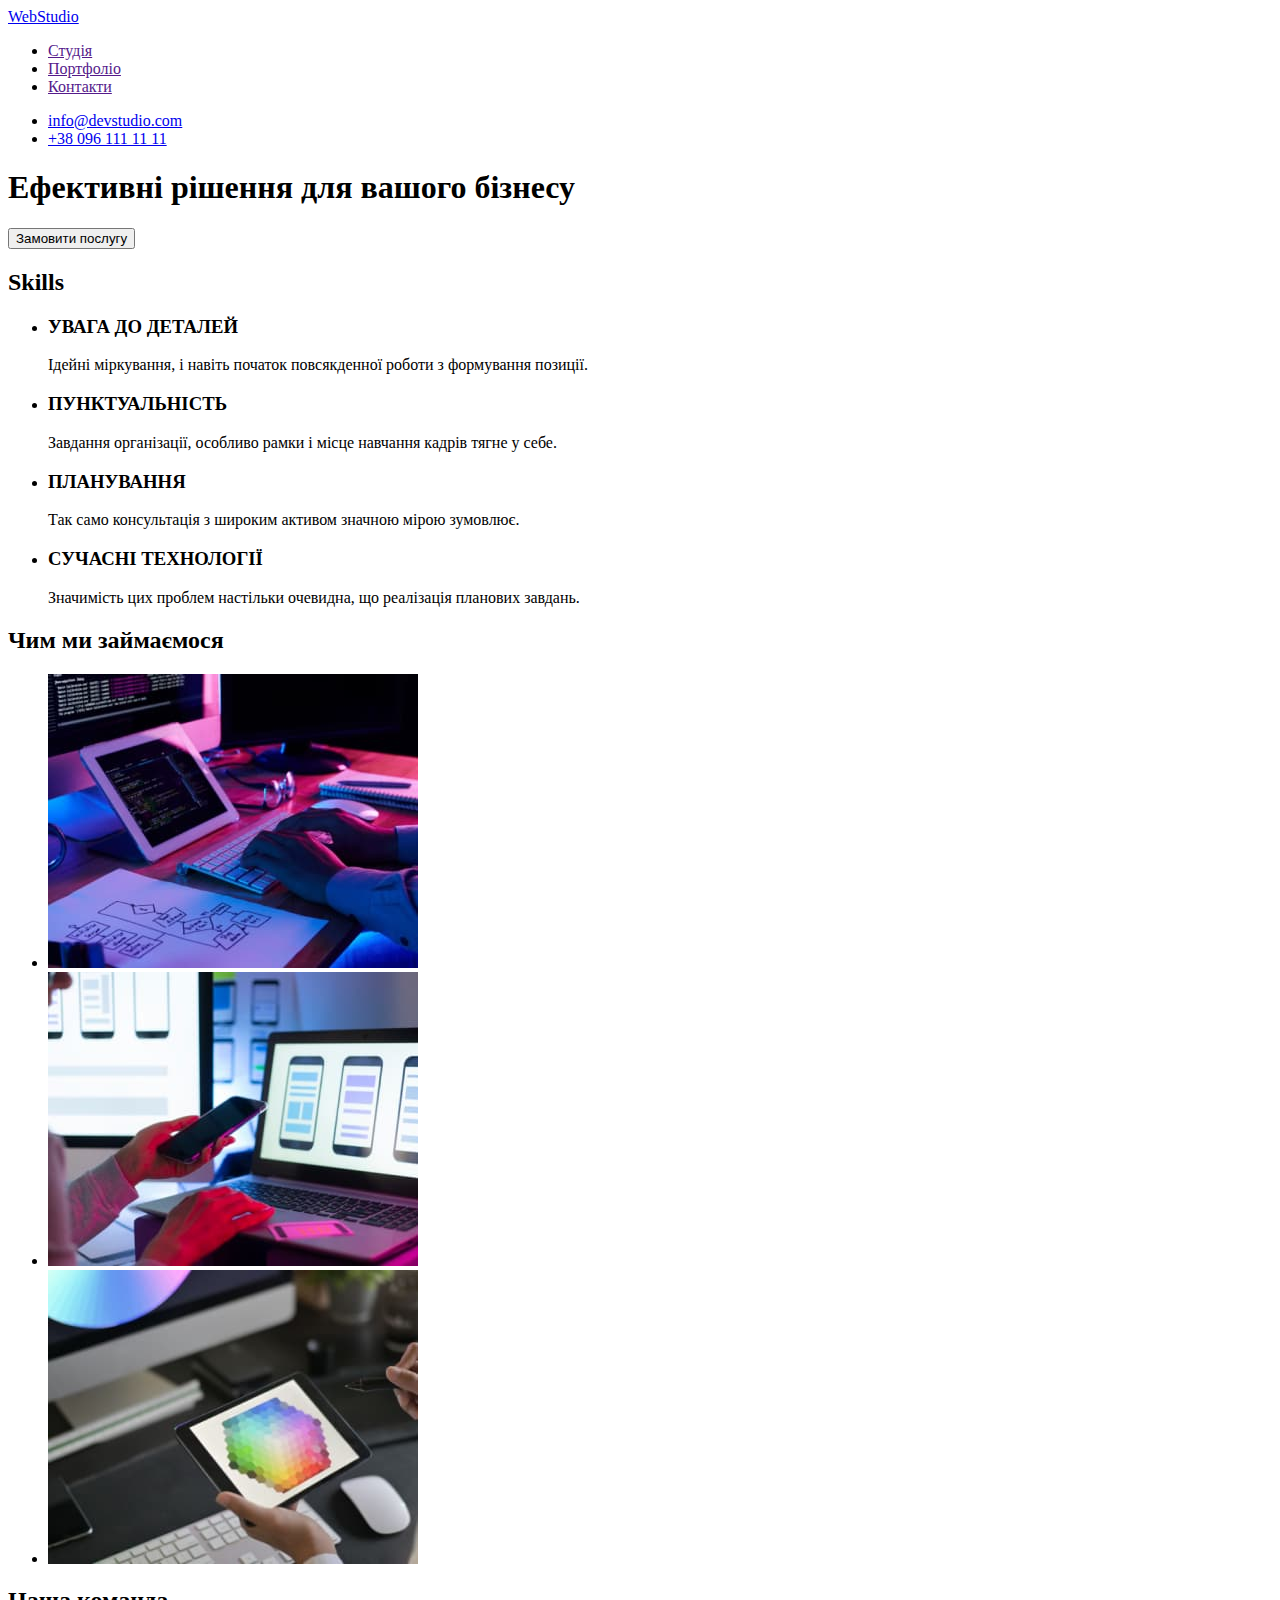
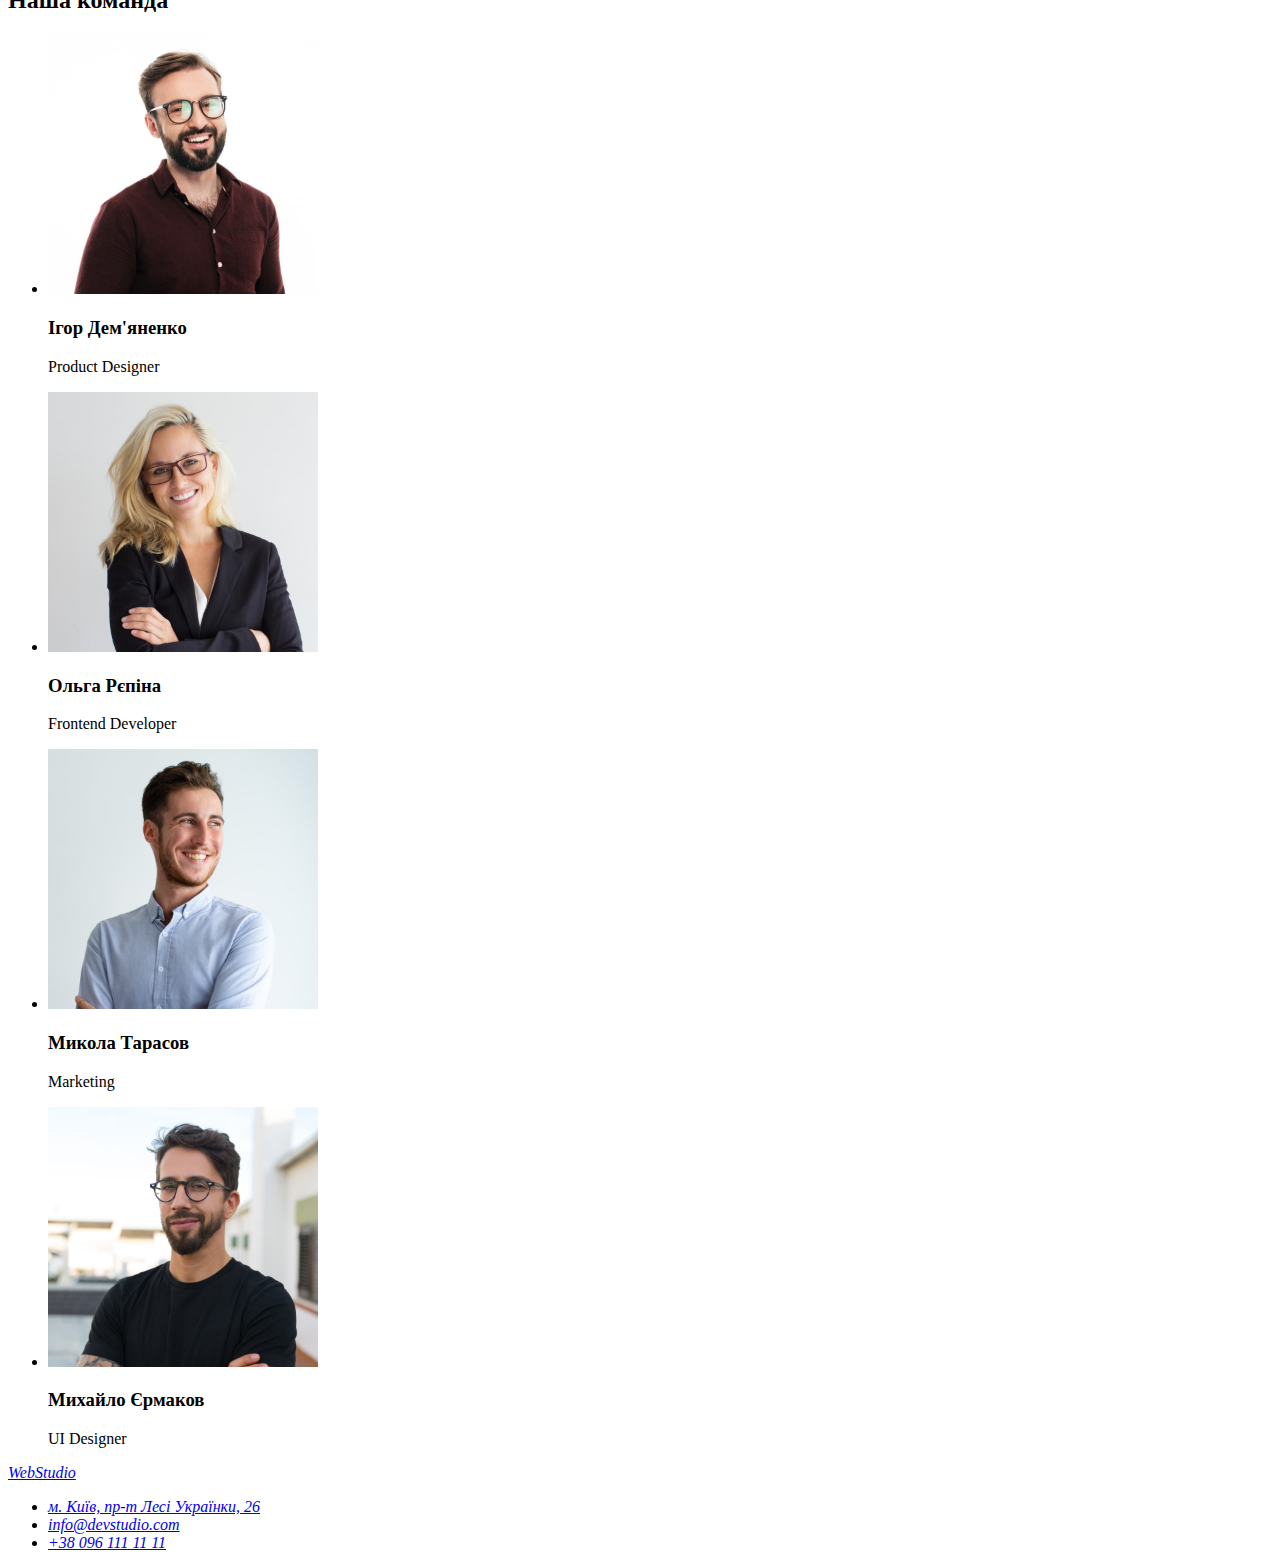
==== index.html @ 85caf281 "create repository" ====
<!DOCTYPE html>
<html lang="uk">
  <head>
    <meta charset="UTF-8" />
    <meta http-equiv="X-UA-Compatible" content="IE=edge" />
    <meta name="viewport" content="width=device-width, initial-scale=1.0" />
    <title>Студія</title>
  </head>
  <body>
    <header>
      <a lang="en" href="index.html">WebStudio</a>
      <nav>
        <ul>
          <li><a href="">Студія</a></li>
          <li><a href="">Портфоліо</a></li>
          <li><a href="">Контакти</a></li>
        </ul>
      </nav>
      <ul>
        <li><a href="mailto:info@devstudio.com">info@devstudio.com</a></li>
        <li><a href="tel:+380961111111">+38 096 111 11 11</a></li>
      </ul>
    </header>
    <main>
      <!-- Hero section -->
      <section>
        <h1>Ефективні рішення для вашого бізнесу</h1>
        <button type="button">Замовити послугу</button>
      </section>
      <!-- Skills section-->
      <section>
        <h2>Skills</h2>
        <ul>
          <li>
            <h3>УВАГА ДО ДЕТАЛЕЙ</h3>
            <p>
              Ідейні міркування, і навіть початок повсякденної роботи з
              формування позиції.
            </p>
          </li>
          <li>
            <h3>ПУНКТУАЛЬНІСТЬ</h3>
            <p>
              Завдання організації, особливо рамки і місце навчання кадрів тягне
              у себе.
            </p>
          </li>
          <li>
            <h3>ПЛАНУВАННЯ</h3>
            <p>
              Так само консультація з широким активом значною мірою зумовлює.
            </p>
          </li>
          <li>
            <h3>СУЧАСНІ ТЕХНОЛОГІЇ</h3>
            <p>
              Значимість цих проблем настільки очевидна, що реалізація планових
              завдань.
            </p>
          </li>
        </ul>
      </section>
      <!-- What do we do? -->
      <section>
        <h2>Чим ми займаємося</h2>
        <ul>
          <li>
            <img src="./images/img1.jpg" alt="верстка сайту" width="370" />
          </li>
          <li>
            <img
              src="./images/img2.jpg"
              alt="розробка для мобільних телефонів"
              width="370"
            />
          </li>
          <li>
            <img
              src="./images/img3.jpg"
              alt="комп'ютерна графіка"
              width="370"
            />
          </li>
        </ul>
      </section>
      <!-- Our team -->
      <section>
        <h2>Наша команда</h2>
        <ul>
          <li>
            <img src="./images/igor.jpg" alt="Ігор Дем'яненко" width="270" />
            <h3>Ігор Дем'яненко</h3>
            <p>Product Designer</p>
          </li>
          <li>
            <img src="./images/olga.jpg" alt="Ольга Рєпіна" width="270" />
            <h3>Ольга Рєпіна</h3>
            <p>Frontend Developer</p>
          </li>
          <li>
            <img src="./images/mykola.jpg" alt="Микола Тарасов" width="270" />
            <h3>Микола Тарасов</h3>
            <p>Marketing</p>
          </li>
          <li>
            <img src="./images/myhaylo.jpg" alt="Михайло Єрмаков" width="270" />
            <h3>Михайло Єрмаков</h3>
            <p>UI Designer</p>
          </li>
        </ul>
      </section>
    </main>
    <!-- Contacts -->
    <footer>
      <address>
        <a lang="en" href="./index.html">WebStudio</a>
        <ul>
          <li>
            <a
              href="https://goo.gl/maps/2hwxBV8X4MiJPZYX8"
              target="_blank"
              rel="noopener noreferrer"
              >м. Київ, пр-т Лесі Українки, 26</a
            >
          </li>
          <li>
            <a href="mailto:info@devstudio.com">info@devstudio.com</a>
          </li>
          <li><a href="tel:+380961111111">+38 096 111 11 11</a></li>
        </ul>
      </address>
    </footer>
  </body>
</html>
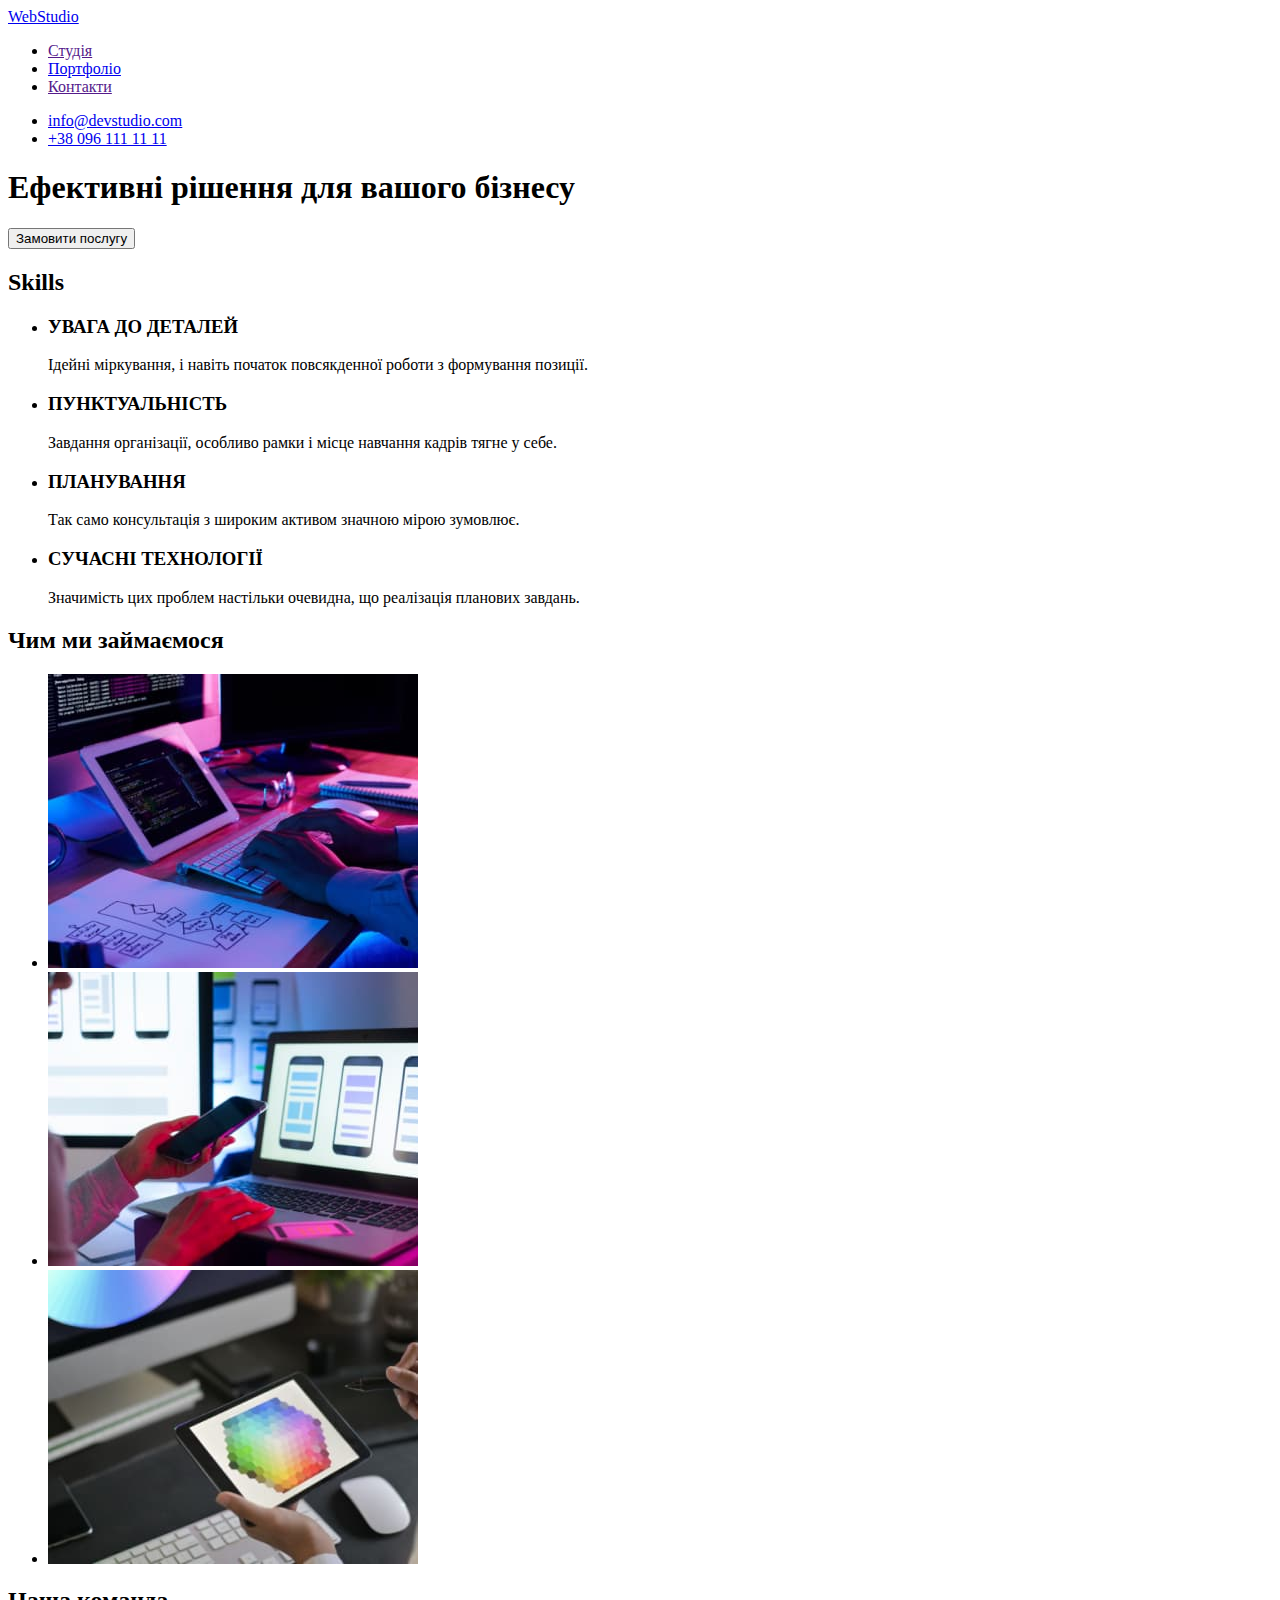
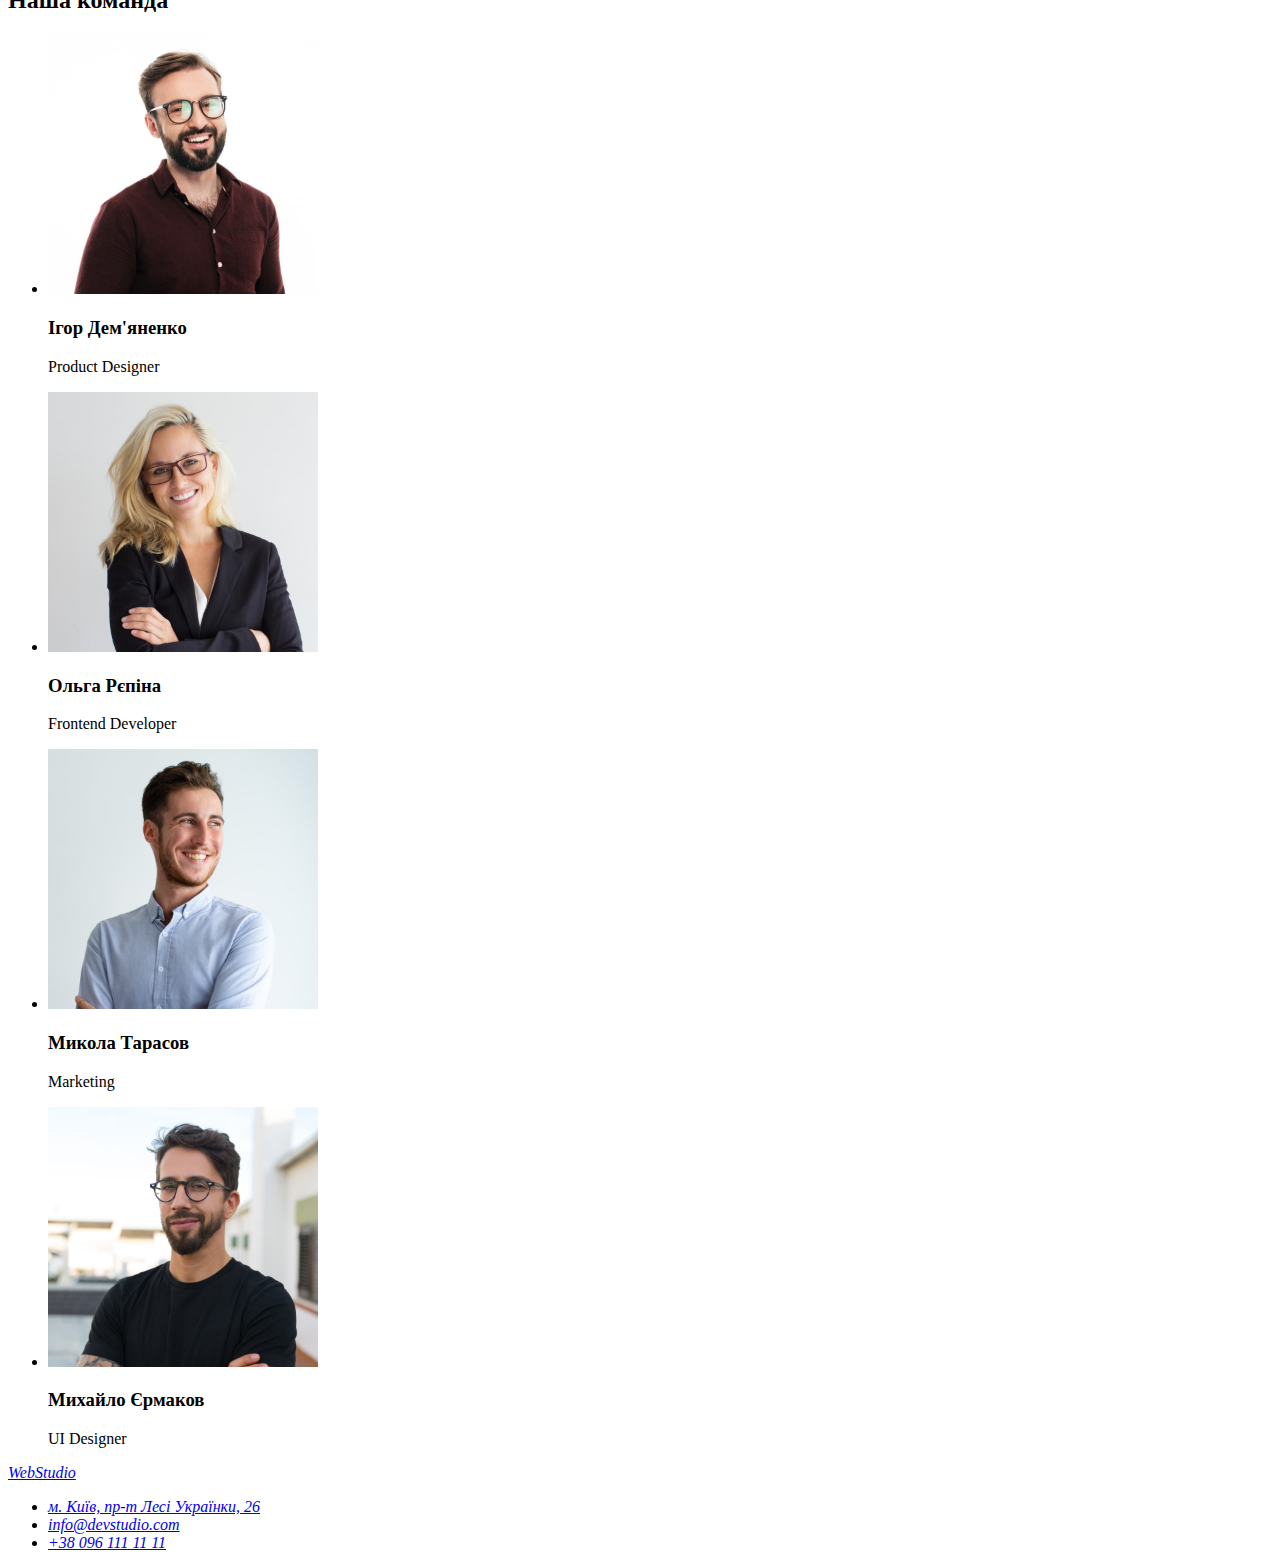
==== commit 0abca644: "Update index.html" ====
--- a/index.html
+++ b/index.html
@@ -12,7 +12,7 @@
       <nav>
         <ul>
           <li><a href="">Студія</a></li>
-          <li><a href="">Портфоліо</a></li>
+          <li><a href="./portfolio.html">Портфоліо</a></li>
           <li><a href="">Контакти</a></li>
         </ul>
       </nav>
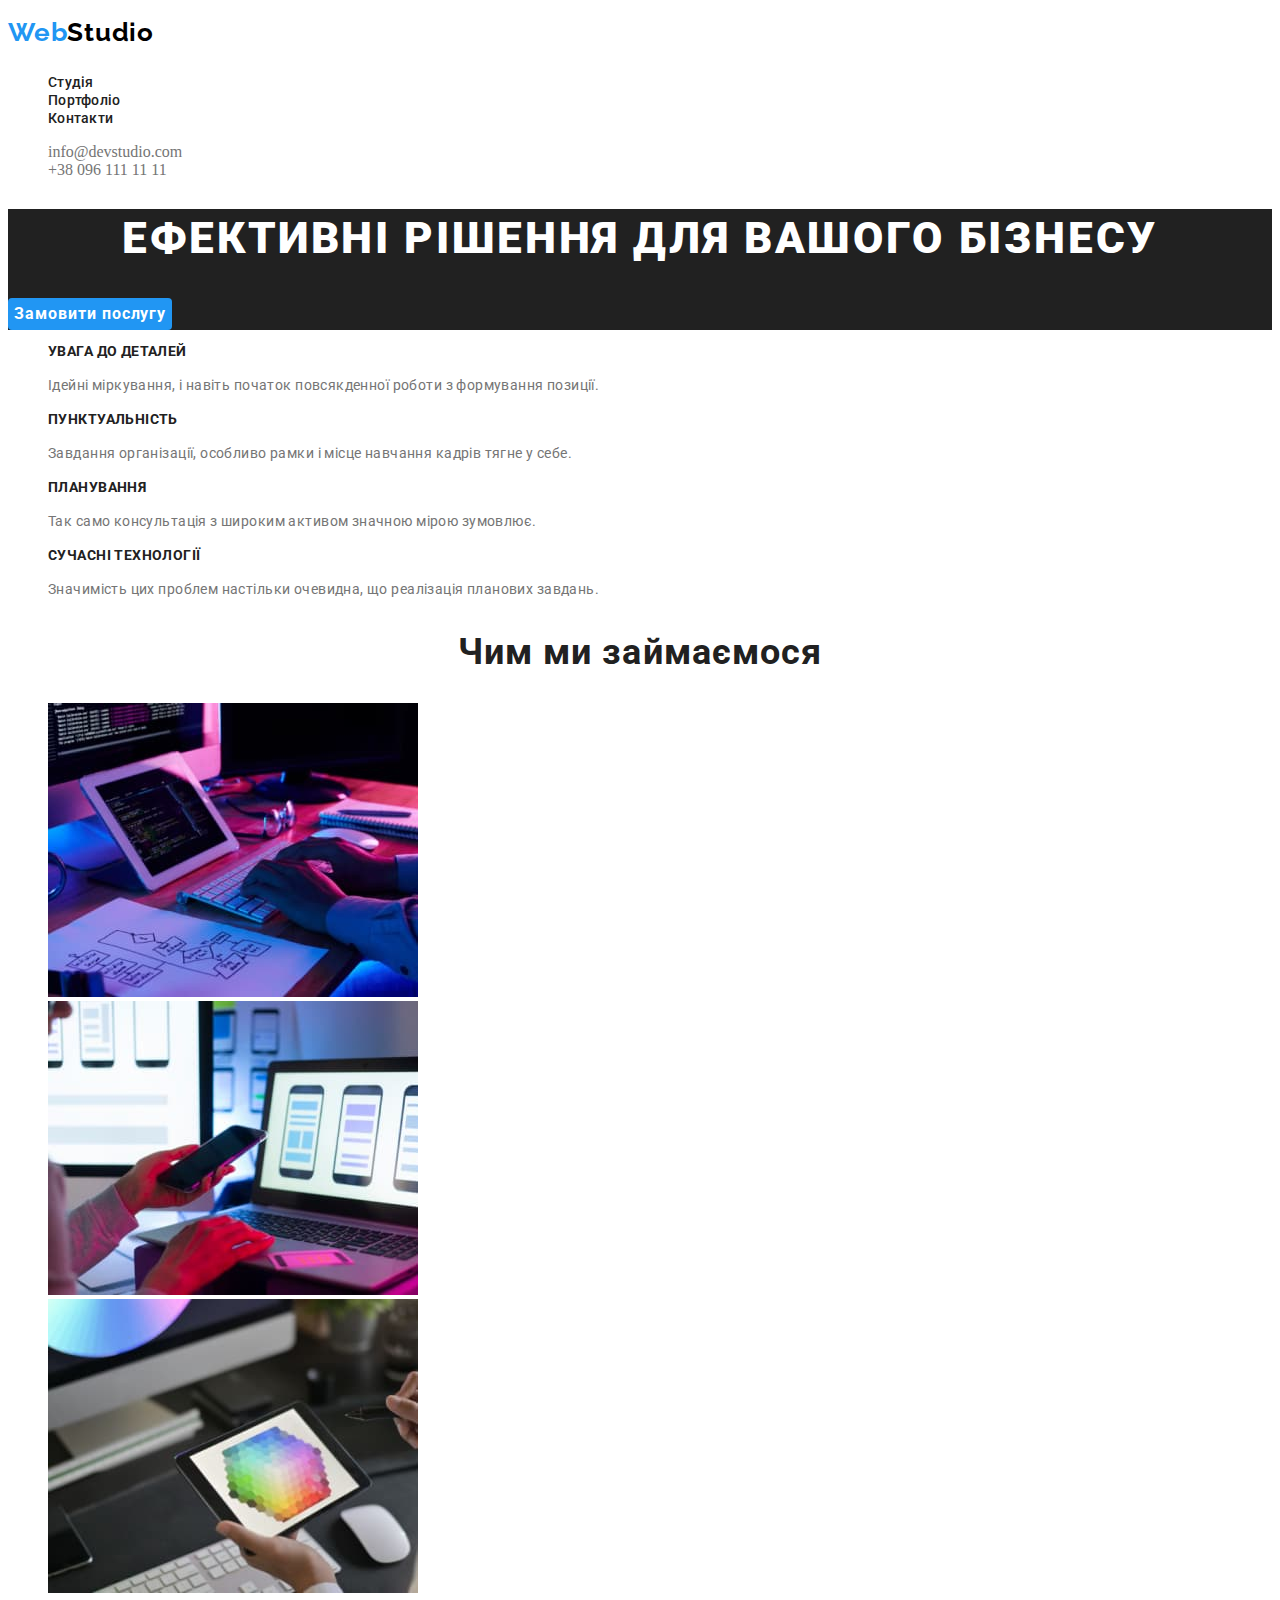
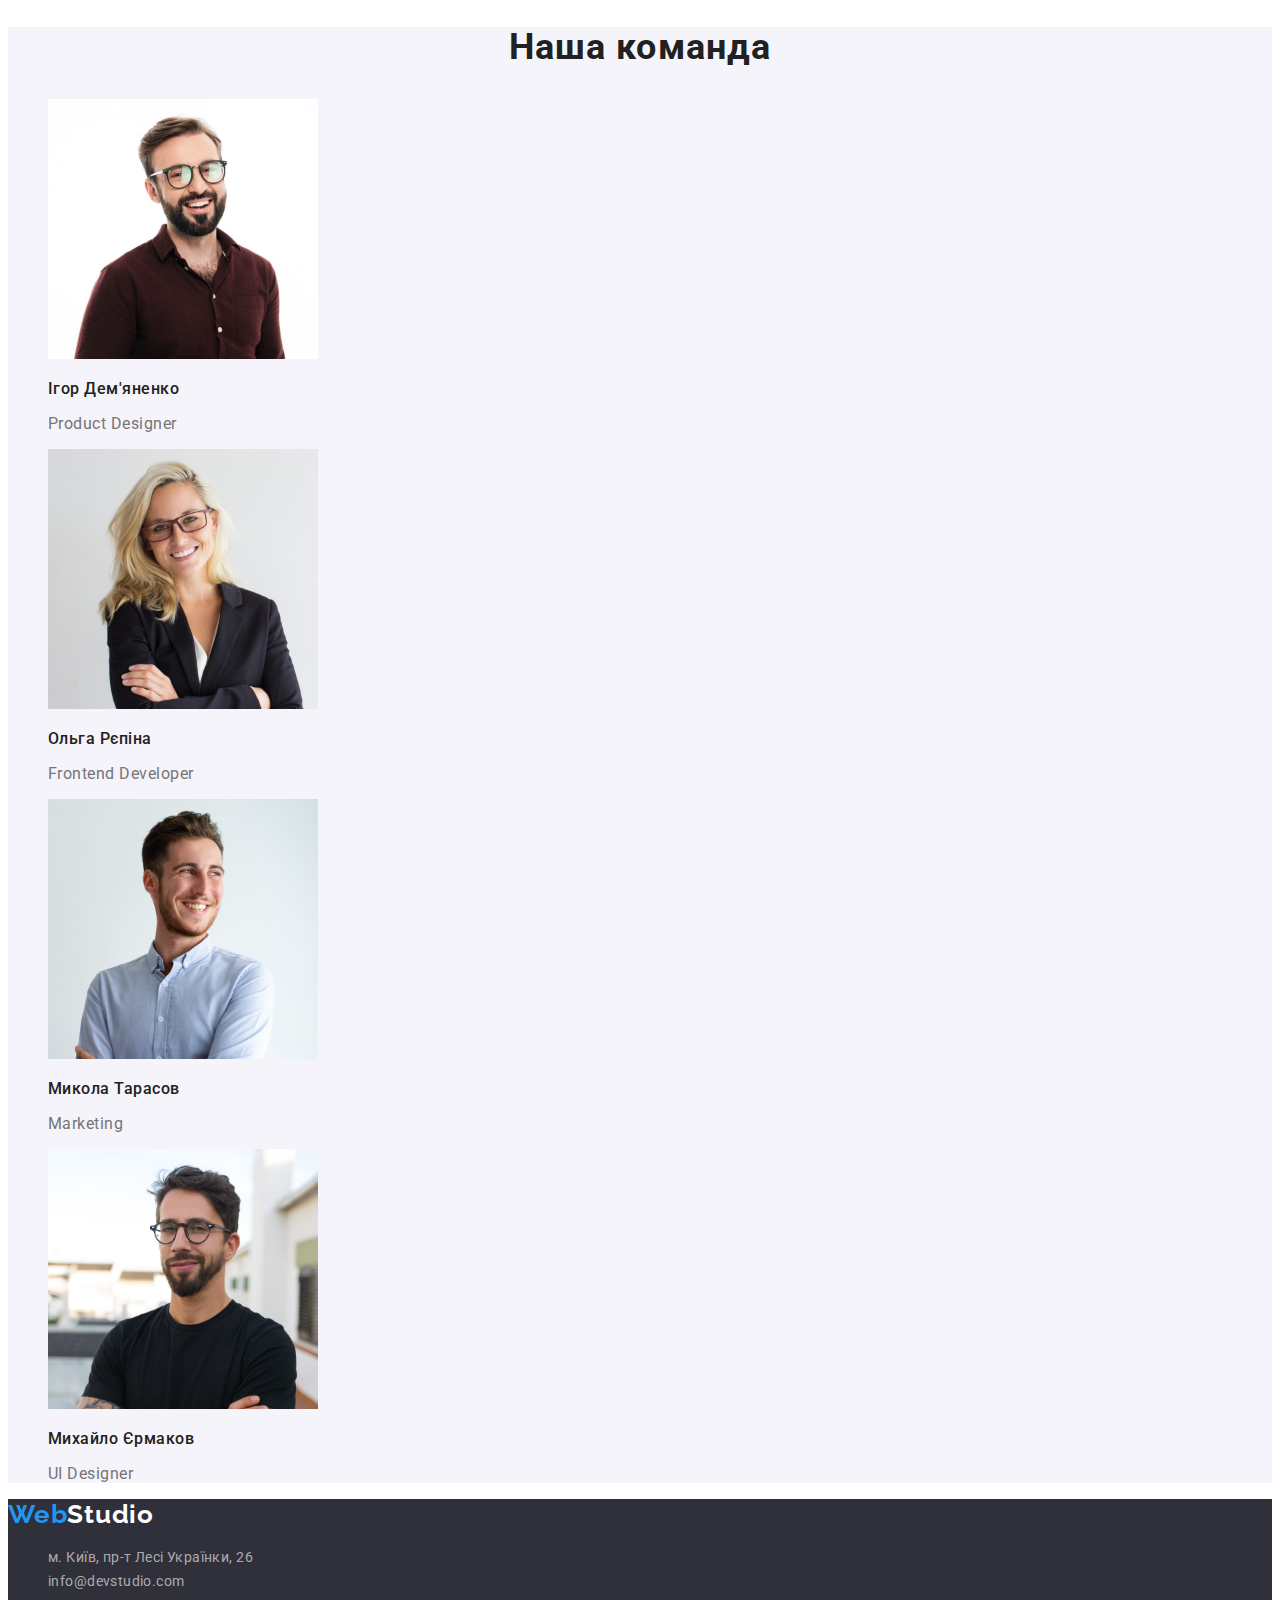
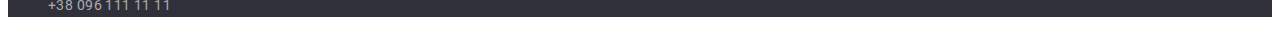
==== commit 4a1f44cc: "готово" ====
--- a/index.html
+++ b/index.html
@@ -5,54 +5,70 @@
     <meta http-equiv="X-UA-Compatible" content="IE=edge" />
     <meta name="viewport" content="width=device-width, initial-scale=1.0" />
     <title>Студія</title>
+    <link rel="stylesheet" href="./css/styles.css" />
+    <link rel="preconnect" href="https://fonts.googleapis.com" />
+    <link rel="preconnect" href="https://fonts.gstatic.com" crossorigin />
+    <link
+      href="https://fonts.googleapis.com/css2?family=Raleway:wght@700&family=Roboto:wght@400;500;700;900&display=swap"
+      rel="stylesheet"
+    />
   </head>
-  <body>
+  <body class="page">
+    <!-- Шапка -->
     <header>
-      <a lang="en" href="index.html">WebStudio</a>
+      <a lang="en" href="./index.html" class="logo">
+        <span class="logo-span">Web</span>Studio</a
+      >
       <nav>
-        <ul>
-          <li><a href="">Студія</a></li>
-          <li><a href="./portfolio.html">Портфоліо</a></li>
-          <li><a href="">Контакти</a></li>
+        <ul class="site-nav list">
+          <li><a href="./index.html" class="link">Студія</a></li>
+          <li><a href="./portfolio.html" class="link">Портфоліо</a></li>
+          <li><a href="" class="link">Контакти</a></li>
         </ul>
       </nav>
-      <ul>
-        <li><a href="mailto:info@devstudio.com">info@devstudio.com</a></li>
-        <li><a href="tel:+380961111111">+38 096 111 11 11</a></li>
+      <ul class="auth-nav list">
+        <li>
+          <a href="mailto:info@devstudio.com" class="auth-link"
+            >info@devstudio.com</a
+          >
+        </li>
+        <li>
+          <a href="tel:+380961111111" class="auth-link">+38 096 111 11 11</a>
+        </li>
       </ul>
     </header>
     <main>
       <!-- Hero section -->
-      <section>
-        <h1>Ефективні рішення для вашого бізнесу</h1>
-        <button type="button">Замовити послугу</button>
+      <section class="hero">
+        <h1 class="hero-title">Ефективні рішення для вашого бізнесу</h1>
+        <button type="button" class="btn">Замовити послугу</button>
       </section>
       <!-- Skills section-->
-      <section>
-        <h2>Skills</h2>
-        <ul>
+      <section class="skills">
+        <h2 hidden>Skills</h2>
+        <ul class="list">
           <li>
-            <h3>УВАГА ДО ДЕТАЛЕЙ</h3>
+            <h3 class="skills-title">УВАГА ДО ДЕТАЛЕЙ</h3>
             <p>
               Ідейні міркування, і навіть початок повсякденної роботи з
               формування позиції.
             </p>
           </li>
           <li>
-            <h3>ПУНКТУАЛЬНІСТЬ</h3>
+            <h3 class="skills-title">ПУНКТУАЛЬНІСТЬ</h3>
             <p>
               Завдання організації, особливо рамки і місце навчання кадрів тягне
               у себе.
             </p>
           </li>
           <li>
-            <h3>ПЛАНУВАННЯ</h3>
+            <h3 class="skills-title">ПЛАНУВАННЯ</h3>
             <p>
               Так само консультація з широким активом значною мірою зумовлює.
             </p>
           </li>
           <li>
-            <h3>СУЧАСНІ ТЕХНОЛОГІЇ</h3>
+            <h3 class="skills-title">СУЧАСНІ ТЕХНОЛОГІЇ</h3>
             <p>
               Значимість цих проблем настільки очевидна, що реалізація планових
               завдань.
@@ -61,9 +77,9 @@
         </ul>
       </section>
       <!-- What do we do? -->
-      <section>
-        <h2>Чим ми займаємося</h2>
-        <ul>
+      <section class="works">
+        <h2 class="works-title">Чим ми займаємося</h2>
+        <ul class="list">
           <li>
             <img src="./images/img1.jpg" alt="верстка сайту" width="370" />
           </li>
@@ -84,49 +100,58 @@
         </ul>
       </section>
       <!-- Our team -->
-      <section>
-        <h2>Наша команда</h2>
-        <ul>
+      <section class="team">
+        <h2 class="team-title">Наша команда</h2>
+        <ul class="team-list">
           <li>
             <img src="./images/igor.jpg" alt="Ігор Дем'яненко" width="270" />
-            <h3>Ігор Дем'яненко</h3>
-            <p>Product Designer</p>
+            <h3 class="team-names">Ігор Дем'яненко</h3>
+            <p class="team-text">Product Designer</p>
           </li>
           <li>
             <img src="./images/olga.jpg" alt="Ольга Рєпіна" width="270" />
-            <h3>Ольга Рєпіна</h3>
-            <p>Frontend Developer</p>
+            <h3 class="team-names">Ольга Рєпіна</h3>
+            <p class="team-text">Frontend Developer</p>
           </li>
           <li>
             <img src="./images/mykola.jpg" alt="Микола Тарасов" width="270" />
-            <h3>Микола Тарасов</h3>
-            <p>Marketing</p>
+            <h3 class="team-names">Микола Тарасов</h3>
+            <p class="team-text">Marketing</p>
           </li>
           <li>
             <img src="./images/myhaylo.jpg" alt="Михайло Єрмаков" width="270" />
-            <h3>Михайло Єрмаков</h3>
-            <p>UI Designer</p>
+            <h3 class="team-names">Михайло Єрмаков</h3>
+            <p class="team-text">UI Designer</p>
           </li>
         </ul>
       </section>
     </main>
     <!-- Contacts -->
-    <footer>
+    <footer class="contacts">
       <address>
-        <a lang="en" href="./index.html">WebStudio</a>
-        <ul>
+        <a lang="en" href="./index.html" class="contacts-logo"
+          ><span class="logo-span">Web</span>Studio</a
+        >
+        <ul class="contacts-list">
           <li>
             <a
               href="https://goo.gl/maps/2hwxBV8X4MiJPZYX8"
               target="_blank"
               rel="noopener noreferrer"
+              class="contacts-addres"
               >м. Київ, пр-т Лесі Українки, 26</a
             >
           </li>
           <li>
-            <a href="mailto:info@devstudio.com">info@devstudio.com</a>
+            <a href="mailto:info@devstudio.com" class="contacts-mail"
+              >info@devstudio.com</a
+            >
           </li>
-          <li><a href="tel:+380961111111">+38 096 111 11 11</a></li>
+          <li>
+            <a href="tel:+380961111111" class="contacts-tel"
+              >+38 096 111 11 11</a
+            >
+          </li>
         </ul>
       </address>
     </footer>
--- a/css/styles.css
+++ b/css/styles.css
@@ -0,0 +1,239 @@
+/* основний колір тексту #757575 */
+/* основний колір заголовків #212121 */
+/* основний bakcgraund #F5F5F5 */
+/* акцент #2196F3 */
+/* другорядний колір тексту  #757575 */
+:root {
+  --primary-background-color: #ffffff;
+  --secondary-background-color: #f5f4fa;
+  --primary-text-color: #757575;
+  --primary-title-color: #212121;
+  --accent-color: #2196f3;
+}
+body {
+  background-color: var(--primary-background-color);
+}
+
+/* Header */
+.logo {
+  color: #000000;
+  text-decoration: none;
+  font-family: "Raleway", sans-serif;
+  font-weight: 700;
+  font-size: 26px;
+  line-height: 1.9;
+  letter-spacing: 0.03em;
+}
+.logo-span {
+  color: var(--accent-color);
+}
+.list {
+  list-style: none;
+}
+
+.link:hover,
+.link:focus {
+  color: var(--accent-color);
+}
+
+.link {
+  color: var(--primary-title-color);
+  font-family: "Roboto", sans-serif;
+  font-weight: 500;
+  font-size: 14px;
+  line-height: 1.14;
+  letter-spacing: 0.02em;
+  text-decoration: none;
+}
+.auth-link {
+  color: var(--primary-text-color);
+  text-decoration: none;
+}
+.auth-link:hover,
+.auth-link:focus {
+  color: #2196f3;
+}
+
+/* Hero section */
+.hero {
+  background-color: var(--primary-title-color);
+}
+.hero-title {
+  color: var(--primary-background-color);
+  font-family: "Roboto";
+  font-style: normal;
+  font-weight: 900;
+  font-size: 44px;
+  line-height: 1.36;
+  text-align: center;
+  letter-spacing: 0.06em;
+  text-transform: uppercase;
+}
+.btn {
+  color: var(--primary-background-color);
+  background-color: var(--accent-color);
+  border-radius: 4px;
+  border: none;
+  font-family: "Roboto";
+  font-style: normal;
+  font-weight: 700;
+  font-size: 16px;
+  line-height: 1.875;
+  display: flex;
+  align-items: center;
+  text-align: center;
+  letter-spacing: 0.06em;
+}
+.btn:hover {
+  color: #188ce8;
+}
+/* Skills section */
+.skills {
+  color: var(--primary-text-color);
+  font-family: "Roboto";
+  font-style: normal;
+  font-weight: 400;
+  font-size: 14px;
+  line-height: 1.71;
+  letter-spacing: 0.03em;
+}
+
+.skills-title {
+  color: var(--primary-title-color);
+  font-family: "Roboto";
+  font-style: normal;
+  font-weight: 700;
+  font-size: 14px;
+  line-height: 1.14;
+  letter-spacing: 0.03em;
+  text-transform: uppercase;
+}
+
+/* What do we do? */
+.works-title {
+  color: var(--primary-title-color);
+  font-family: "Roboto";
+  font-style: normal;
+  font-weight: 700;
+  font-size: 36px;
+  line-height: 1.16;
+  text-align: center;
+  letter-spacing: 0.03em;
+}
+
+/* Our team */
+.team {
+  background-color: var(--secondary-background-color);
+}
+.team-list {
+  list-style: none;
+}
+.team-title {
+  color: var(--primary-title-color);
+  font-family: "Roboto";
+  font-style: normal;
+  font-weight: 700;
+  font-size: 36px;
+  line-height: 1.16;
+  text-align: center;
+  letter-spacing: 0.03em;
+}
+.team-names {
+  color: var(--primary-title-color);
+  font-family: "Roboto";
+  font-style: normal;
+  font-weight: 500;
+  font-size: 16px;
+  line-height: 1.189;
+  letter-spacing: 0.03em;
+}
+.team-text {
+  color: var(--primary-text-color);
+  font-family: "Roboto";
+  font-style: normal;
+  font-weight: 400;
+  font-size: 16px;
+  line-height: 1.187;
+  letter-spacing: 0.03em;
+}
+/*Contacts */
+.contacts {
+  background-color: #2f303a;
+}
+.contacts-logo {
+  color: var(--primary-background-color);
+  text-decoration: none;
+  font-family: "Raleway";
+  font-style: normal;
+  font-weight: 700;
+  font-size: 26px;
+  line-height: 1.19;
+  letter-spacing: 0.03em;
+}
+.contacts-list {
+  list-style: none;
+}
+.contacts-addres {
+  color: rgba(255, 255, 255, 0.6);
+  text-decoration: none;
+  font-family: "Roboto";
+  font-style: normal;
+  font-weight: 400;
+  font-size: 14px;
+  line-height: 1.71;
+  letter-spacing: 0.03em;
+}
+.contacts-mail,
+.contacts-tel {
+  color: rgba(255, 255, 255, 0.6);
+  font-family: "Roboto";
+  font-style: normal;
+  text-decoration: none;
+  font-weight: 400;
+  font-size: 14px;
+  line-height: 1.71;
+  letter-spacing: 0.03em;
+}
+.contacts-addres:hover,
+.contacts-mail:hover,
+.contacts-tel:hover {
+  color: var(--primary-background-color);
+}
+/* Portfolio */
+
+.button {
+  color: var(--primary-title-color);
+  font-family: "Roboto";
+  font-style: normal;
+  font-weight: 500;
+  font-size: 16px;
+  line-height: 1.62;
+  letter-spacing: 0.03em;
+  border: none;
+}
+.button:hover,
+.button:focus {
+  color: #ffffff;
+  background-color: var(--accent-color);
+}
+.projects-title {
+  color: var(--primary-title-color);
+  font-family: "Roboto";
+  font-style: normal;
+  font-weight: 700;
+  font-size: 18px;
+  line-height: 2;
+  letter-spacing: 0.06em;
+}
+.projects-link {
+  text-decoration: none;
+}
+.projects-text {
+  color: var(--primary-text-color);
+  font-family: "Roboto";
+  font-style: normal;
+  font-weight: 400;
+  font-size: 16px;
+  line-height: 1.88;
+  letter-spacing: 0.03em;
+}
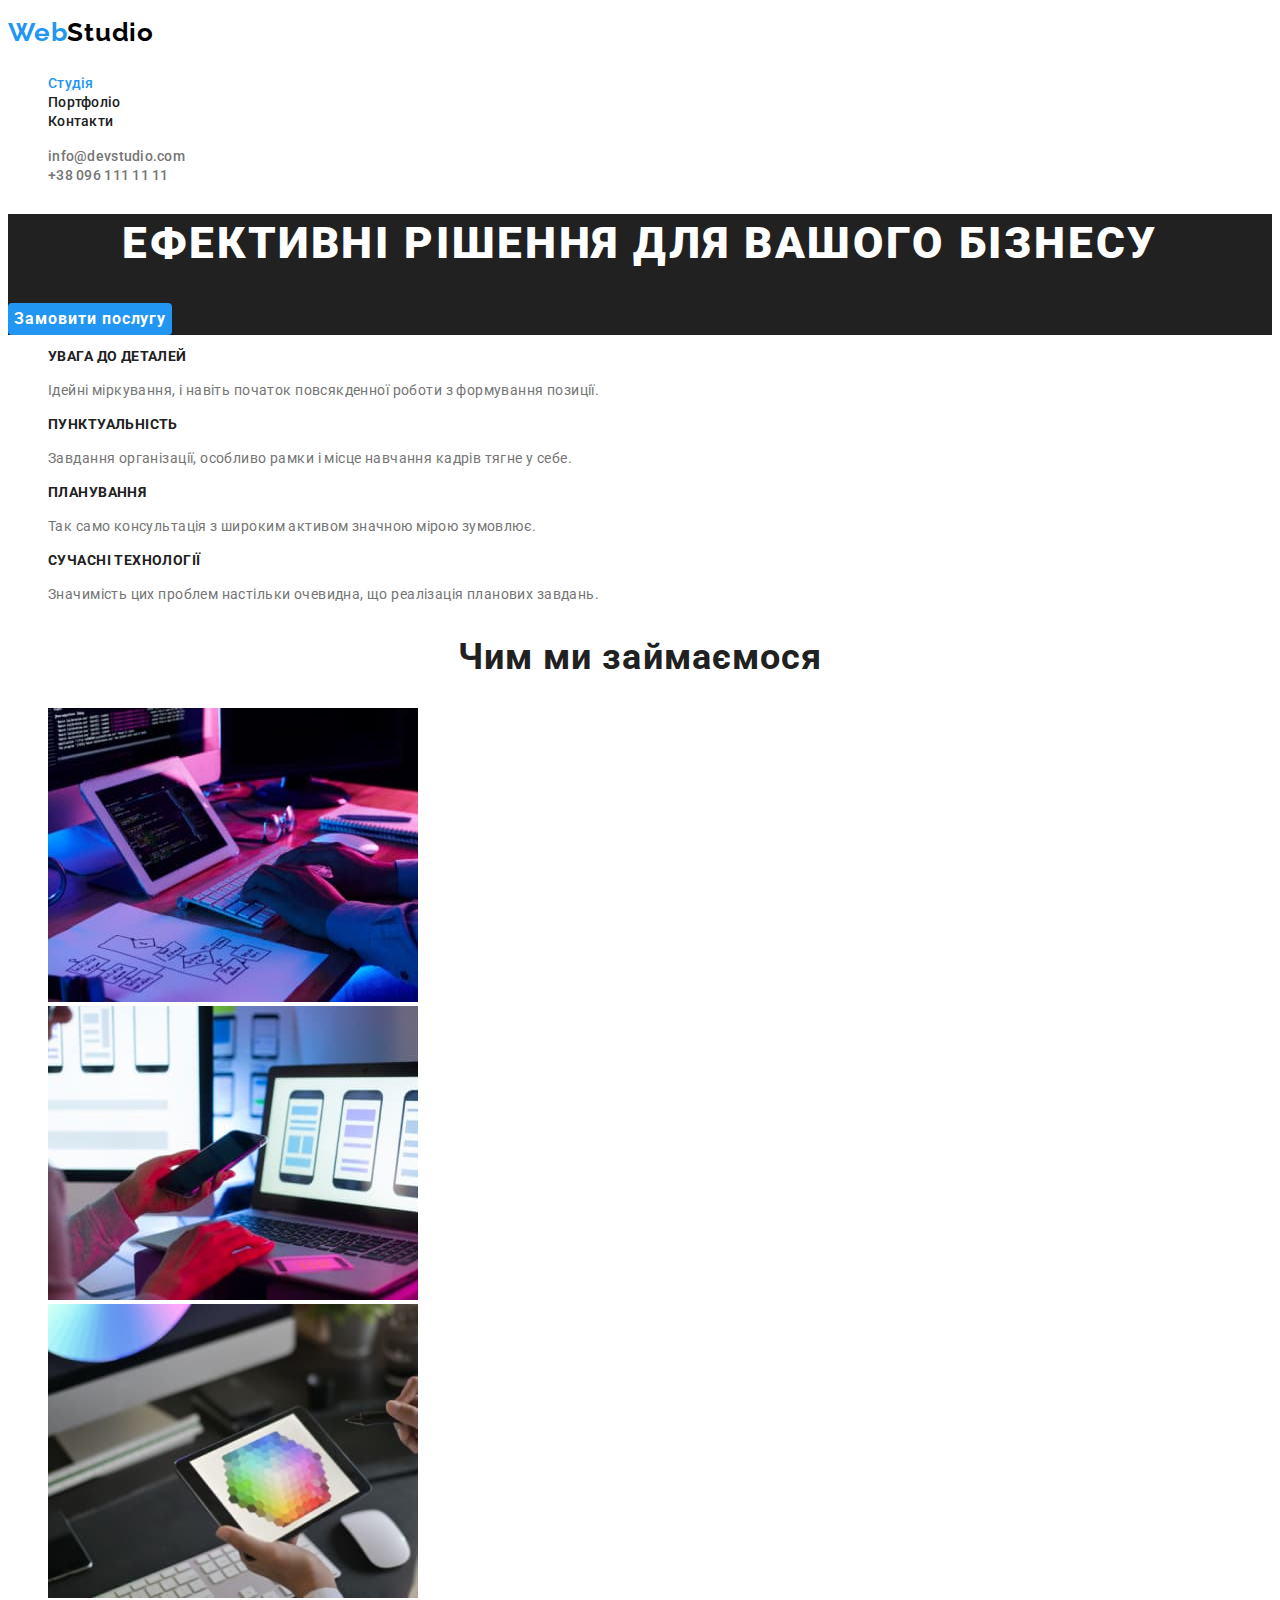
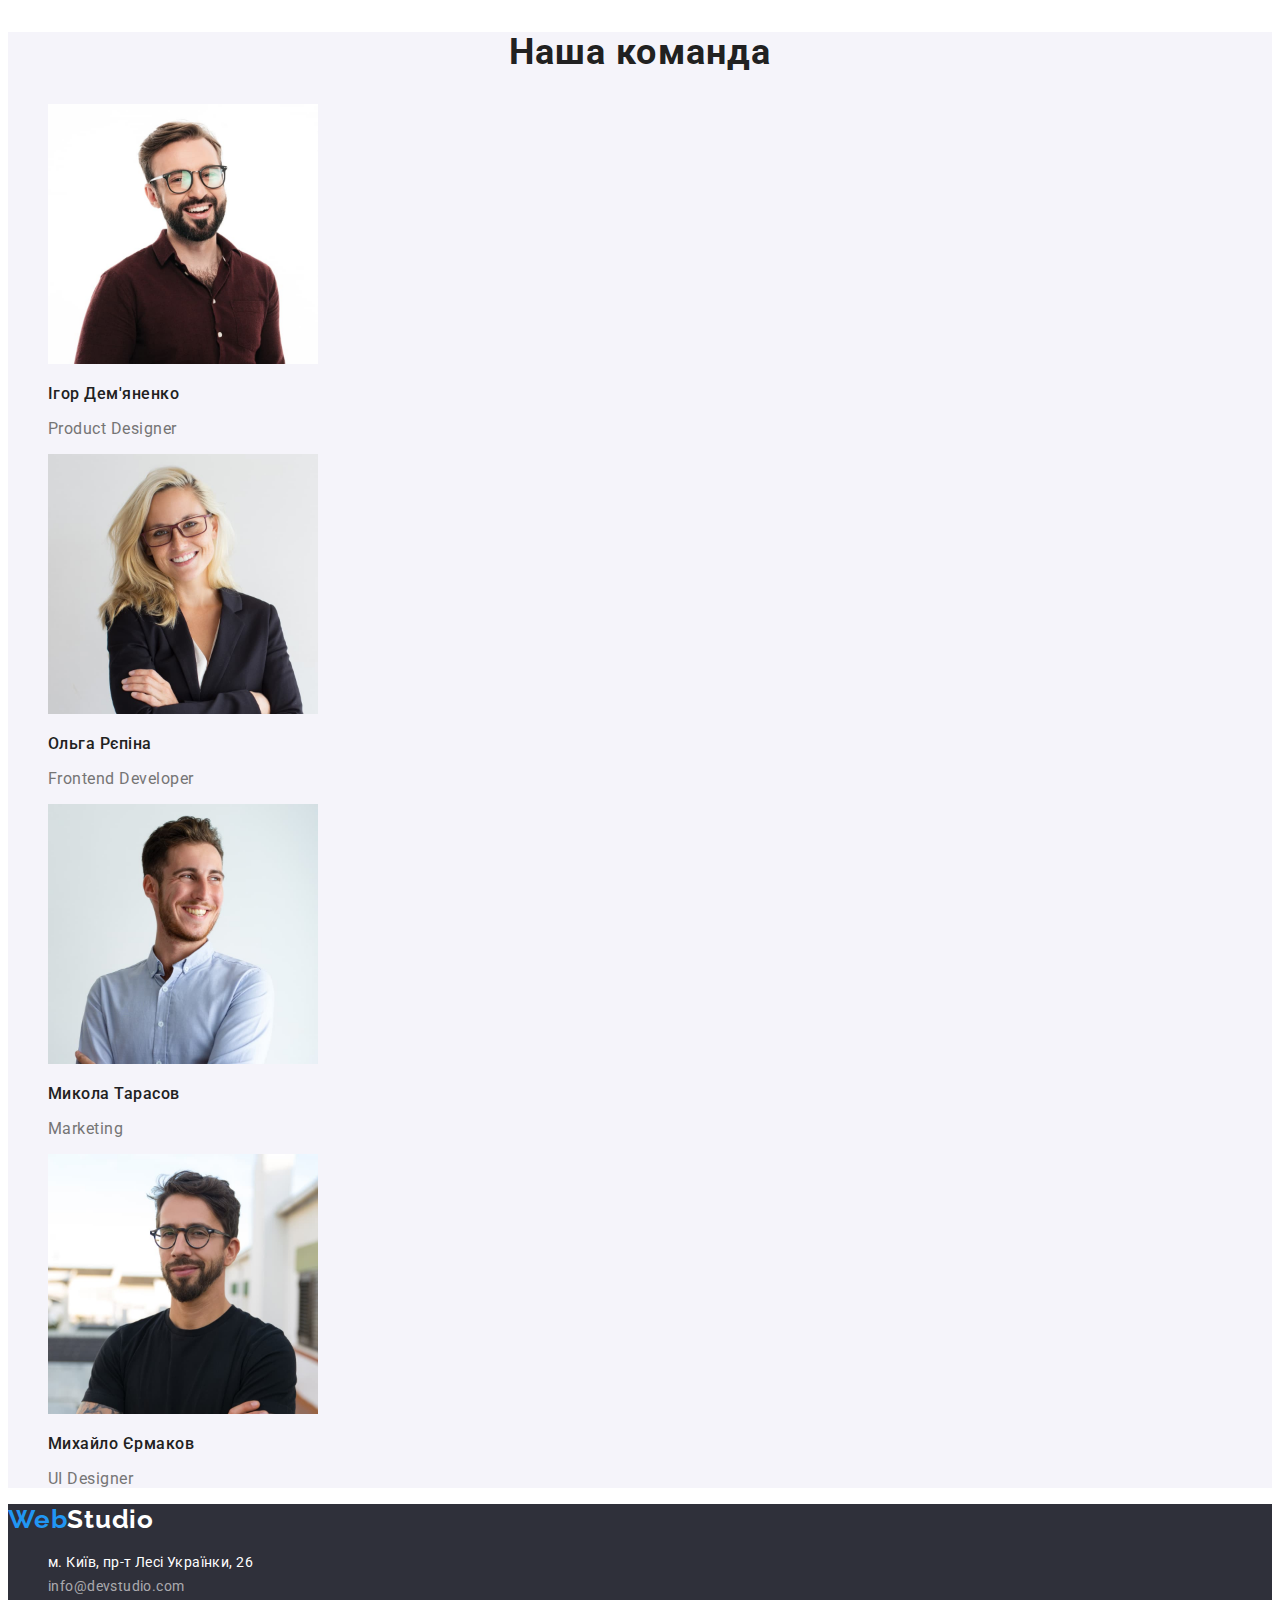
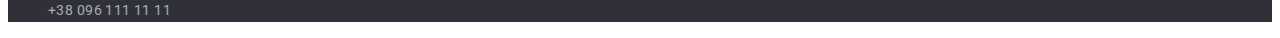
==== commit c6c027a6: "current" ====
--- a/index.html
+++ b/index.html
@@ -21,7 +21,7 @@
       >
       <nav>
         <ul class="site-nav list">
-          <li><a href="./index.html" class="link">Студія</a></li>
+          <li><a href="./index.html" class="link current">Студія</a></li>
           <li><a href="./portfolio.html" class="link">Портфоліо</a></li>
           <li><a href="" class="link">Контакти</a></li>
         </ul>
--- a/css/styles.css
+++ b/css/styles.css
@@ -1,8 +1,3 @@
-/* основний колір тексту #757575 */
-/* основний колір заголовків #212121 */
-/* основний bakcgraund #F5F5F5 */
-/* акцент #2196F3 */
-/* другорядний колір тексту  #757575 */
 :root {
   --primary-background-color: #ffffff;
   --secondary-background-color: #f5f4fa;
@@ -11,7 +6,9 @@
   --accent-color: #2196f3;
 }
 body {
+  font-family: "Roboto", sans-serif;
   background-color: var(--primary-background-color);
+  color: var(--primary-text-color);
 }
 
 /* Header */
@@ -35,6 +32,9 @@
 .link:focus {
   color: var(--accent-color);
 }
+.link.current {
+  color: var(--accent-color);
+}
 
 .link {
   color: var(--primary-title-color);
@@ -48,6 +48,12 @@
 .auth-link {
   color: var(--primary-text-color);
   text-decoration: none;
+  font-family: "Roboto";
+  font-style: normal;
+  font-weight: 500;
+  font-size: 14px;
+  line-height: 1.14;
+  letter-spacing: 0.02em;
 }
 .auth-link:hover,
 .auth-link:focus {
@@ -73,6 +79,7 @@
   color: var(--primary-background-color);
   background-color: var(--accent-color);
   border-radius: 4px;
+  cursor: pointer;
   border: none;
   font-family: "Roboto";
   font-style: normal;
@@ -84,7 +91,8 @@
   text-align: center;
   letter-spacing: 0.06em;
 }
-.btn:hover {
+.btn:hover,
+.btn:focus {
   color: #188ce8;
 }
 /* Skills section */
@@ -174,7 +182,7 @@
   list-style: none;
 }
 .contacts-addres {
-  color: rgba(255, 255, 255, 0.6);
+  color: var(--primary-background-color);
   text-decoration: none;
   font-family: "Roboto";
   font-style: normal;
@@ -196,12 +204,16 @@
 }
 .contacts-addres:hover,
 .contacts-mail:hover,
-.contacts-tel:hover {
-  color: var(--primary-background-color);
+.contacts-tel:hover,
+.contacts-addres:focus,
+.contacts-mail:focus,
+.contacts-tel:focus {
+  color: var(--accent-color);
 }
 /* Portfolio */
 
 .button {
+  cursor: pointer;
   color: var(--primary-title-color);
   font-family: "Roboto";
   font-style: normal;
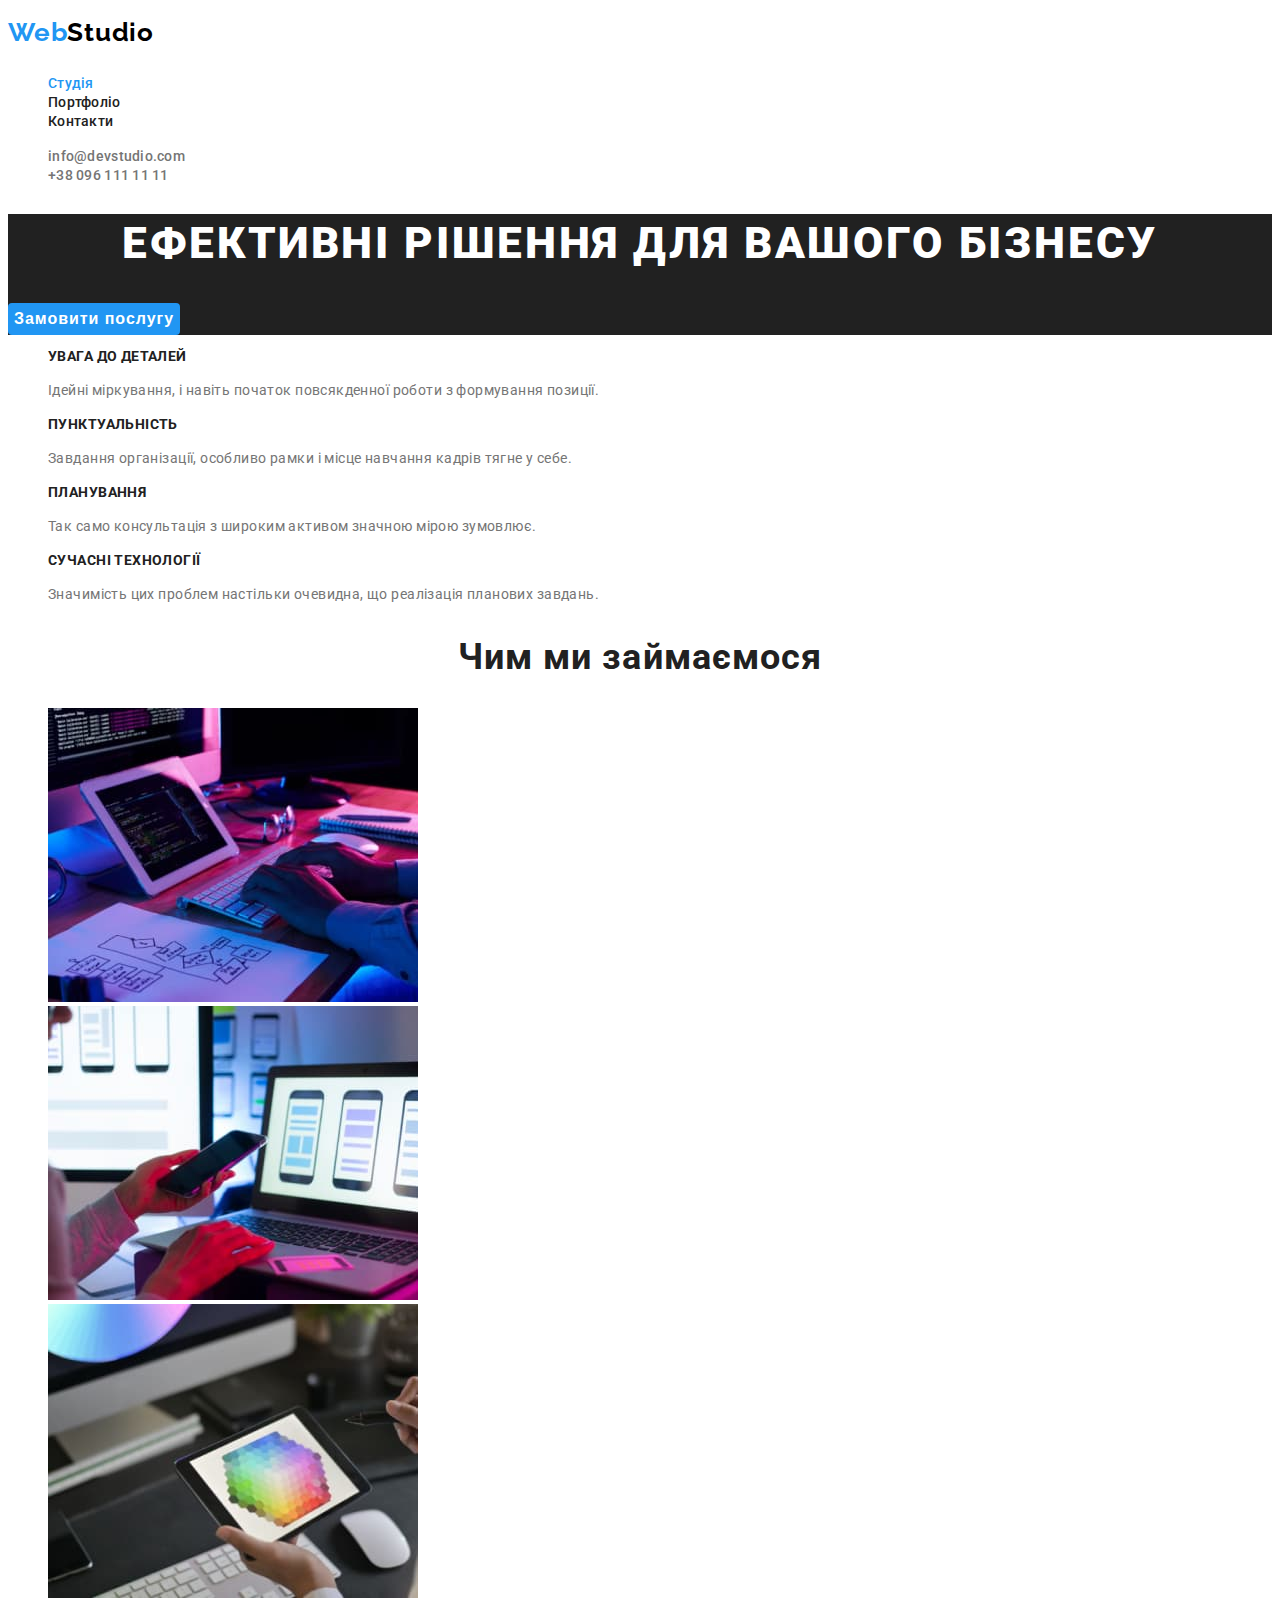
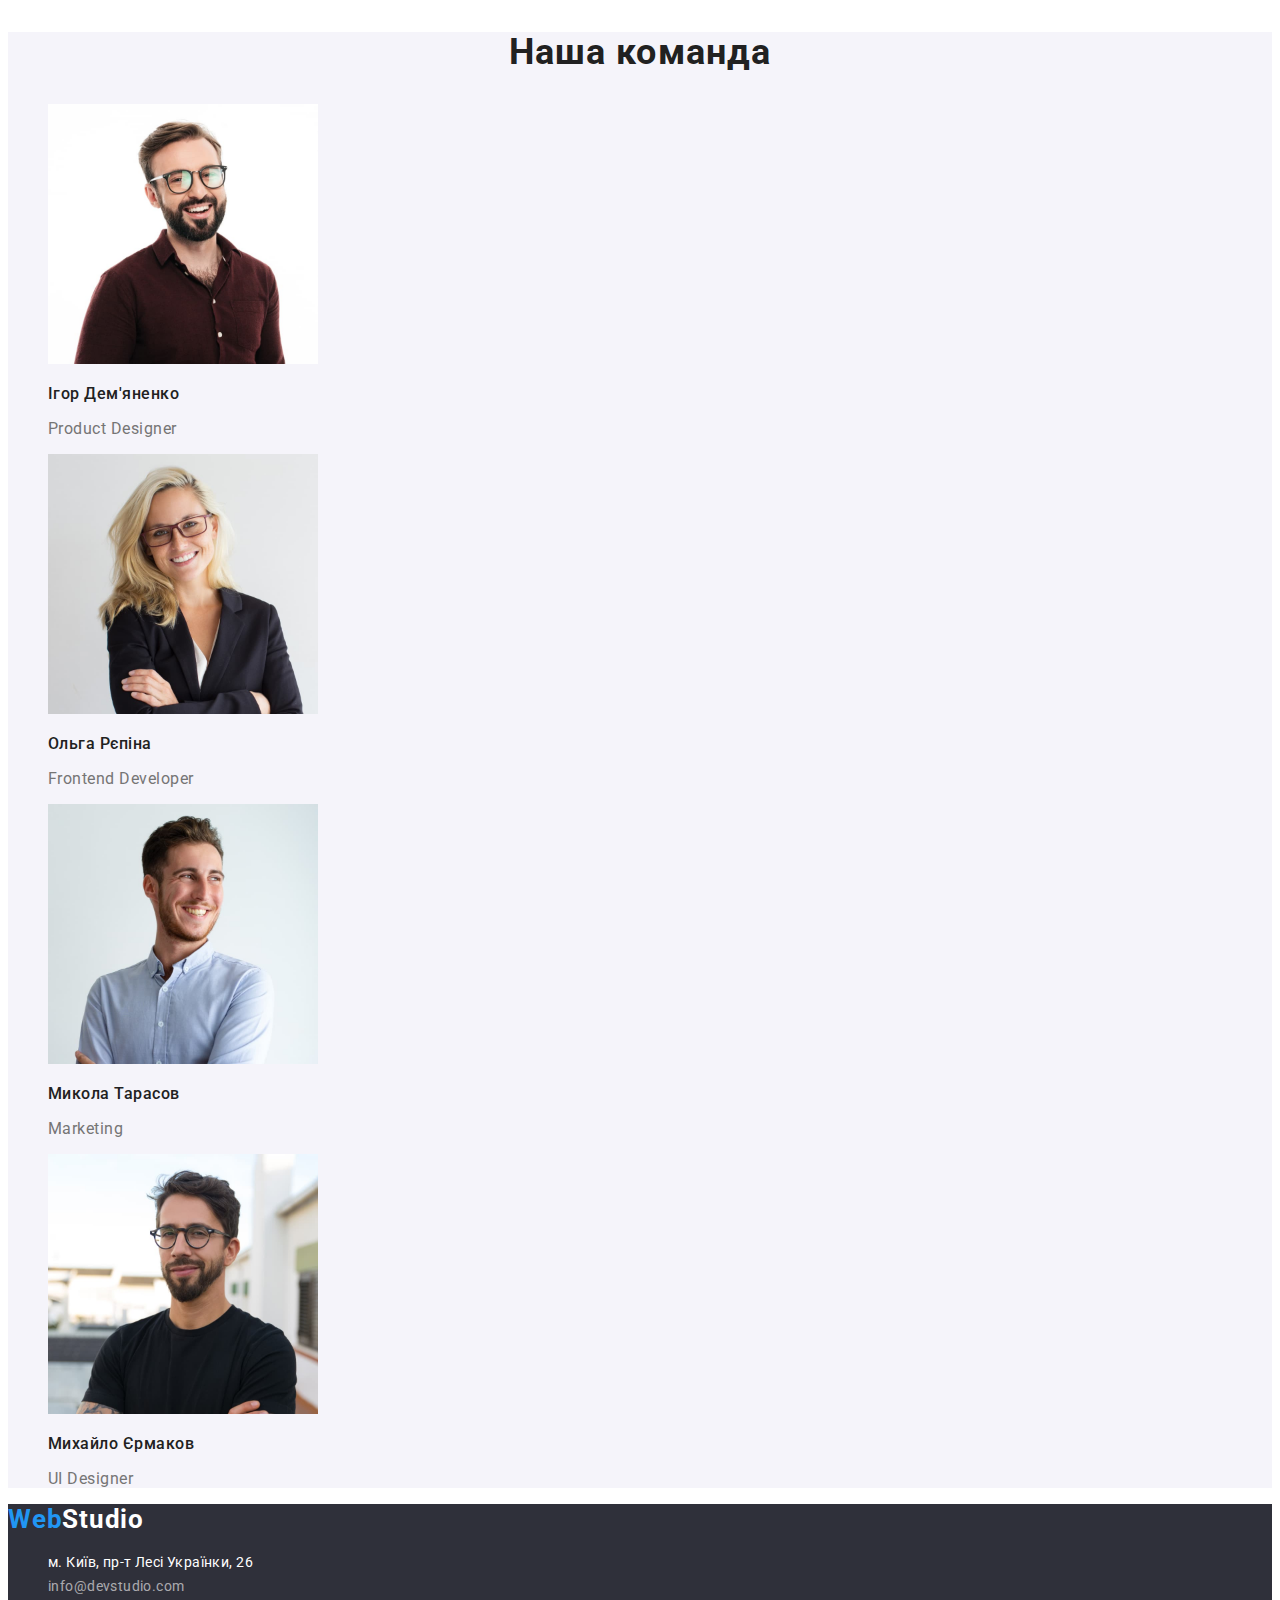
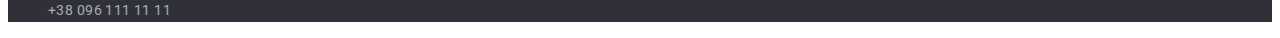
==== commit a064d5a3: "fixed" ====
--- a/index.html
+++ b/index.html
@@ -14,7 +14,7 @@
     />
   </head>
   <body class="page">
-    <!-- Шапка -->
+    <!-- Header -->
     <header>
       <a lang="en" href="./index.html" class="logo">
         <span class="logo-span">Web</span>Studio</a
--- a/css/styles.css
+++ b/css/styles.css
@@ -10,6 +10,9 @@
   background-color: var(--primary-background-color);
   color: var(--primary-text-color);
 }
+.list {
+  list-style: none;
+}
 
 /* Header */
 .logo {
@@ -24,9 +27,6 @@
 .logo-span {
   color: var(--accent-color);
 }
-.list {
-  list-style: none;
-}
 
 .link:hover,
 .link:focus {
@@ -38,7 +38,6 @@
 
 .link {
   color: var(--primary-title-color);
-  font-family: "Roboto", sans-serif;
   font-weight: 500;
   font-size: 14px;
   line-height: 1.14;
@@ -48,8 +47,6 @@
 .auth-link {
   color: var(--primary-text-color);
   text-decoration: none;
-  font-family: "Roboto";
-  font-style: normal;
   font-weight: 500;
   font-size: 14px;
   line-height: 1.14;
@@ -66,8 +63,6 @@
 }
 .hero-title {
   color: var(--primary-background-color);
-  font-family: "Roboto";
-  font-style: normal;
   font-weight: 900;
   font-size: 44px;
   line-height: 1.36;
@@ -81,8 +76,6 @@
   border-radius: 4px;
   cursor: pointer;
   border: none;
-  font-family: "Roboto";
-  font-style: normal;
   font-weight: 700;
   font-size: 16px;
   line-height: 1.875;
@@ -98,8 +91,6 @@
 /* Skills section */
 .skills {
   color: var(--primary-text-color);
-  font-family: "Roboto";
-  font-style: normal;
   font-weight: 400;
   font-size: 14px;
   line-height: 1.71;
@@ -108,8 +99,6 @@
 
 .skills-title {
   color: var(--primary-title-color);
-  font-family: "Roboto";
-  font-style: normal;
   font-weight: 700;
   font-size: 14px;
   line-height: 1.14;
@@ -120,8 +109,6 @@
 /* What do we do? */
 .works-title {
   color: var(--primary-title-color);
-  font-family: "Roboto";
-  font-style: normal;
   font-weight: 700;
   font-size: 36px;
   line-height: 1.16;
@@ -138,8 +125,6 @@
 }
 .team-title {
   color: var(--primary-title-color);
-  font-family: "Roboto";
-  font-style: normal;
   font-weight: 700;
   font-size: 36px;
   line-height: 1.16;
@@ -148,8 +133,6 @@
 }
 .team-names {
   color: var(--primary-title-color);
-  font-family: "Roboto";
-  font-style: normal;
   font-weight: 500;
   font-size: 16px;
   line-height: 1.189;
@@ -157,8 +140,6 @@
 }
 .team-text {
   color: var(--primary-text-color);
-  font-family: "Roboto";
-  font-style: normal;
   font-weight: 400;
   font-size: 16px;
   line-height: 1.187;
@@ -171,7 +152,6 @@
 .contacts-logo {
   color: var(--primary-background-color);
   text-decoration: none;
-  font-family: "Raleway";
   font-style: normal;
   font-weight: 700;
   font-size: 26px;
@@ -221,11 +201,11 @@
   font-size: 16px;
   line-height: 1.62;
   letter-spacing: 0.03em;
-  border: none;
+  border: transparent;
 }
 .button:hover,
 .button:focus {
-  color: #ffffff;
+  color: var(--primary-background-color);
   background-color: var(--accent-color);
 }
 .projects-title {
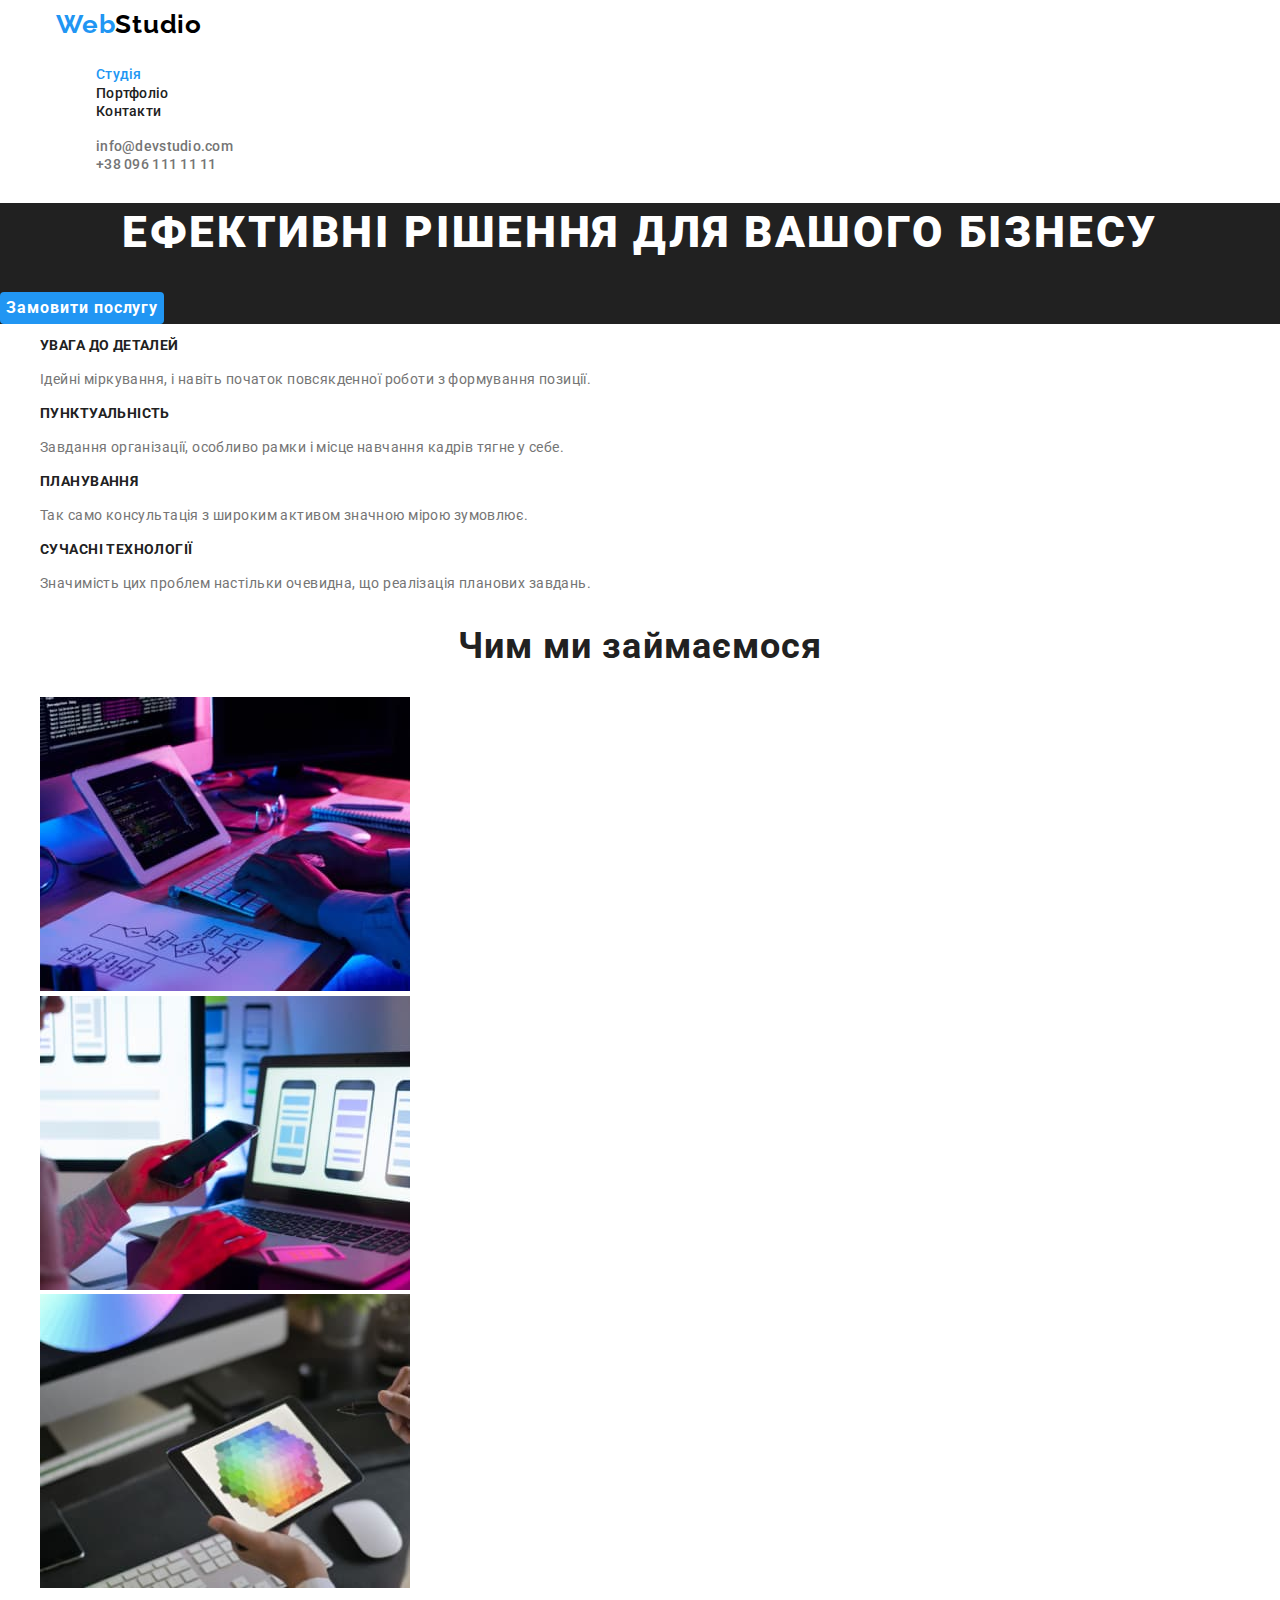
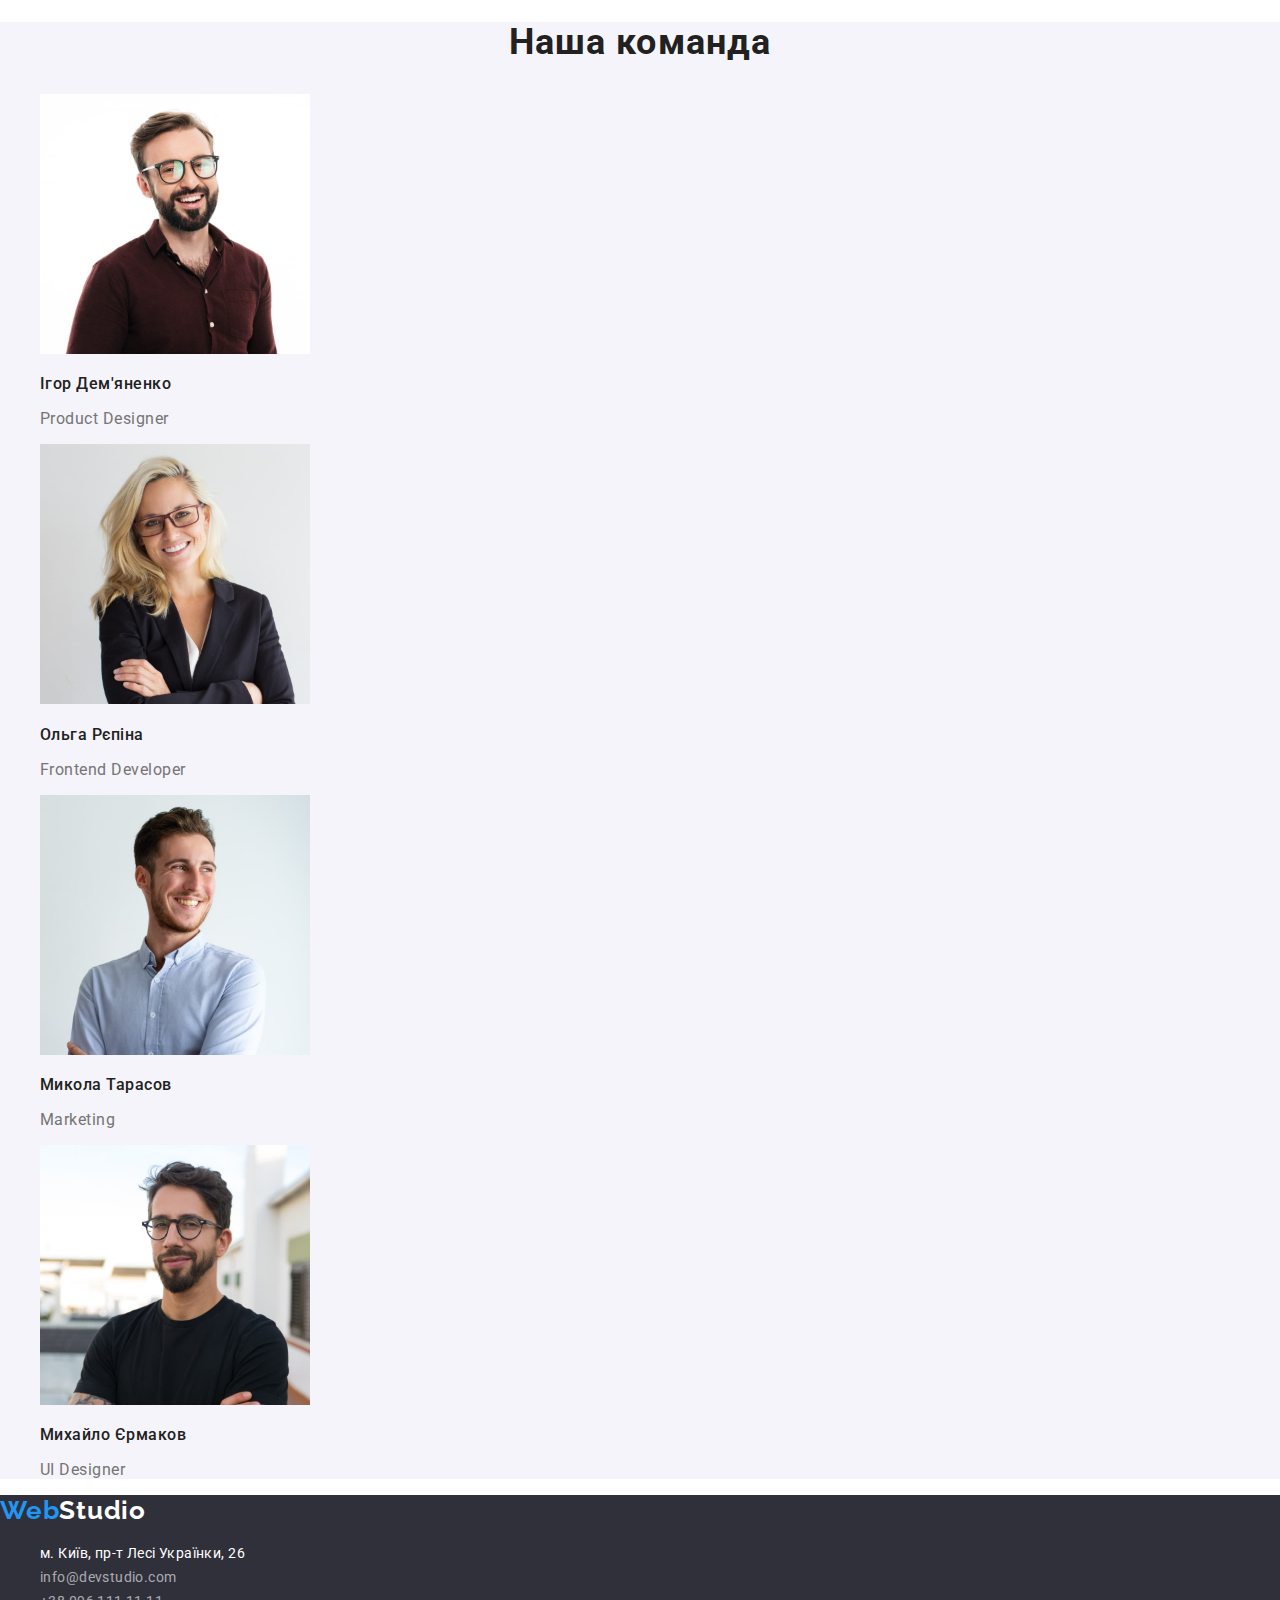
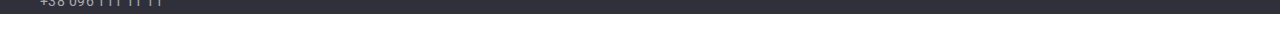
==== commit c79e751c: "starting homework 3" ====
--- a/index.html
+++ b/index.html
@@ -5,37 +5,43 @@
     <meta http-equiv="X-UA-Compatible" content="IE=edge" />
     <meta name="viewport" content="width=device-width, initial-scale=1.0" />
     <title>Студія</title>
-    <link rel="stylesheet" href="./css/styles.css" />
     <link rel="preconnect" href="https://fonts.googleapis.com" />
     <link rel="preconnect" href="https://fonts.gstatic.com" crossorigin />
     <link
       href="https://fonts.googleapis.com/css2?family=Raleway:wght@700&family=Roboto:wght@400;500;700;900&display=swap"
       rel="stylesheet"
     />
+    <link
+      rel="stylesheet"
+      href="https://cdnjs.cloudflare.com/ajax/libs/modern-normalize/1.1.0/modern-normalize.min.css"
+    />
+    <link rel="stylesheet" href="./css/styles.css" />
   </head>
   <body class="page">
     <!-- Header -->
-    <header>
-      <a lang="en" href="./index.html" class="logo">
-        <span class="logo-span">Web</span>Studio</a
-      >
-      <nav>
-        <ul class="site-nav list">
-          <li><a href="./index.html" class="link current">Студія</a></li>
-          <li><a href="./portfolio.html" class="link">Портфоліо</a></li>
-          <li><a href="" class="link">Контакти</a></li>
+    <header class="page-header">
+      <div class="container">
+        <a lang="en" href="./index.html" class="logo">
+          <span class="logo-span">Web</span>Studio</a
+        >
+        <nav>
+          <ul class="site-nav list">
+            <li><a href="./index.html" class="link current">Студія</a></li>
+            <li><a href="./portfolio.html" class="link">Портфоліо</a></li>
+            <li><a href="" class="link">Контакти</a></li>
+          </ul>
+        </nav>
+        <ul class="auth-nav list">
+          <li>
+            <a href="mailto:info@devstudio.com" class="auth-link"
+              >info@devstudio.com</a
+            >
+          </li>
+          <li>
+            <a href="tel:+380961111111" class="auth-link">+38 096 111 11 11</a>
+          </li>
         </ul>
-      </nav>
-      <ul class="auth-nav list">
-        <li>
-          <a href="mailto:info@devstudio.com" class="auth-link"
-            >info@devstudio.com</a
-          >
-        </li>
-        <li>
-          <a href="tel:+380961111111" class="auth-link">+38 096 111 11 11</a>
-        </li>
-      </ul>
+      </div>
     </header>
     <main>
       <!-- Hero section -->
--- a/css/styles.css
+++ b/css/styles.css
@@ -5,11 +5,27 @@
   --primary-title-color: #212121;
   --accent-color: #2196f3;
 }
+html {
+  box-sizing: border-box;
+}
+*,
+*::before,
+*::after {
+  box-sizing: inherit;
+}
 body {
   font-family: "Roboto", sans-serif;
   background-color: var(--primary-background-color);
   color: var(--primary-text-color);
 }
+.container {
+  width: 1168px;
+  margin-left: auto;
+  margin-right: auto;
+}
+.page-header {
+}
+
 .list {
   list-style: none;
 }
@@ -151,6 +167,7 @@
 }
 .contacts-logo {
   color: var(--primary-background-color);
+  font-family: "Raleway";
   text-decoration: none;
   font-style: normal;
   font-weight: 700;
